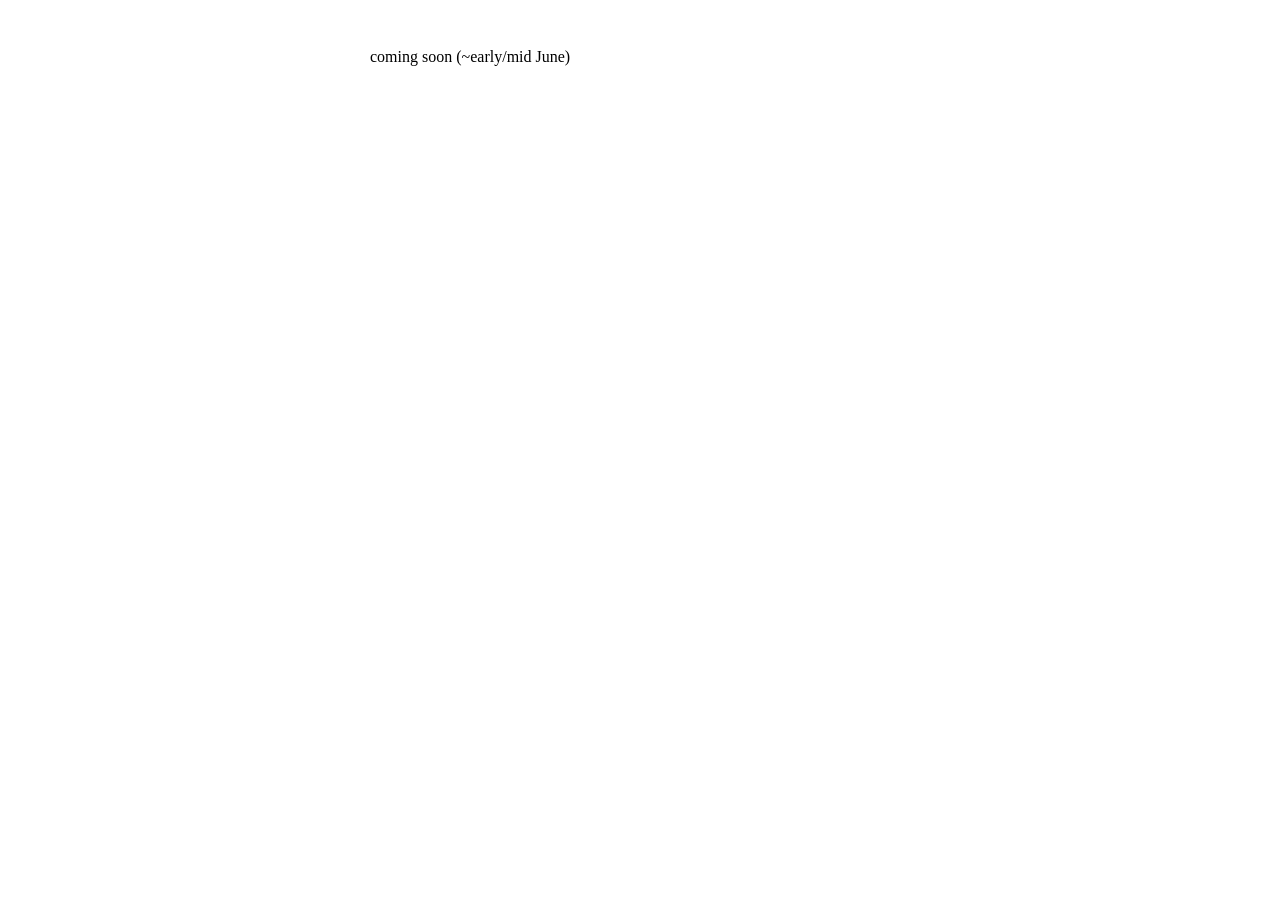
==== index.html @ b69cfb91 "timeframe" ====
<DOCTYPE html>
<html lang="en">
<head>
    <meta charset="UTF-8">
    <meta name="viewport" content="width=device-width, initial-scale=1.0">
    <link rel="stylesheet" href="style.css">
    <title>PassFOM</title>
</head>
<body class="body">
    <!-- <div class="flex nav">
        <h1 class="title"> 
            <a href="./">PassFOM</a>
        </h1>
    </div>
    <hr>
    <div class="content">
        I found preclin med extremely demoralising.<br><br>
        For years, I obsessed over this problem. It was very painful, and very informative.<br><br>
        What follows are the lessons I learned. They took me a few thousand hours to isolate, and will take you about 10 minutes to read.<br><br>
        Maybe you'll find them useful.<br><br>
         - Will
    </div>
    <script src="./script.js"></script> -->
    coming soon (~early/mid June)
</body>
</html>
---- style.css ----
<<<<<<< HEAD
*,
*::before,
*::after {
    box-sizing: border-box;
    margin: 0;
    padding: 0;
    scrollbar-gutter: stable;
    line-height: 1.5;
}

a {
    color: #679f69;
    text-decoration: none;
}

.nav a,
.caption a {
    color: black;
    text-decoration: none;
}

img {
    margin-top: 2rem;
    margin-inline: 3rem;
    max-width: calc(100% - 6rem);
    height: auto;
}

p {
    margin-bottom: 0.8rem;
}

a:hover,
a:active {
    color: #679f69;
    text-decoration: underline;
}

.agree {
    background-color: black;
    color: white;
}

.agree:hover {
    background-color: #679f69;
    color: white;
}

.agree,
.disagree {
    border-radius: 3px;
    padding-block: 1rem;
    width: 100%;
    text-align: center;
    font-weight: 600;
}

.agree:hover,
.agree:active,
.disagree:hover,
.disagree:active {
    text-decoration: none;
    cursor: pointer;
}
.body {
    margin: 3rem auto 5rem;
    width: 90%;
    max-width: 540px;
}

.caption {
    display: block;
    margin-inline: 3rem;
    margin-top: 0.5rem;
    margin-bottom: 2rem;
    text-align: center;
}

.content {
    margin-top: 2rem;
}

.disagree,
.disagree:hover {
    border: 1px solid black;
    color: black;
}

.disclaimer {
    border: 1px solid black;
    padding: 1rem;
    border-radius: 3px;
    max-height: 60dvh;
    overflow-y: scroll;
}

.disclaimer-buttons {
    margin-top: 2rem;
    gap: 1rem;
    justify-content: space-around;
}

.field {
    margin-bottom: 2rem;
}

.field-heading {
    text-decoration: none;
    font-weight: 400;
    margin-bottom: 0.5rem;
    font-size: 1.25rem;
}

.flex {
    display: flex;
}

.link {
    display: block;
    margin-block: 0;
    line-height: 1;
    color: black;
    cursor: pointer;
}

.modal {
    background-color: white;
    max-width: 540px;
    padding: 2rem;
    border-radius: 5px;
    margin-inline: 10px;
}

.nav {
    align-items: baseline;
    justify-content: space-between;
    color: black;
    background-color: white; /* preserves visibility during sticky scroll */
}

.navlink {
    display: block;
}

.overlay {
    position: fixed;
    inset: 0;
    background: rgba(0, 0, 0, 0.5);
    backdrop-filter: blur(6px);
    justify-content: center;
    align-items: center;
    display: none;
}

.overlay.show {
    display: flex;
}

.sticky {
    position: sticky;
}

.subtitle {
    display: block;
    margin-bottom: 1rem;
}

.topzero {
    top: 0; /* anchors elements for sticky (such as nav) */
}

@media (max-width: 640px) {
    .body {
        margin-top: 0.8rem;
    }
=======
*,
*::before,
*::after {
    box-sizing: border-box;
    margin: 0;
    padding: 0;
    scrollbar-gutter: stable;
    line-height: 1.5;
}

a {
    color: #679f69;
    text-decoration: none;
}

.nav a,
.caption a {
    color: black;
    text-decoration: none;
}

img {
    margin-top: 2rem;
    margin-inline: 3rem;
    max-width: calc(100% - 6rem);
    height: auto;
}

p {
    margin-bottom: 0.8rem;
}

a:hover,
a:active {
    color: #679f69;
    text-decoration: underline;
}

.agree {
    background-color: black;
    color: white;
}

.agree:hover {
    background-color: #679f69;
    color: white;
}

.agree,
.disagree {
    border-radius: 3px;
    padding-block: 1rem;
    width: 100%;
    text-align: center;
    font-weight: 600;
}

.agree:hover,
.agree:active,
.disagree:hover,
.disagree:active {
    text-decoration: none;
    cursor: pointer;
}
.body {
    margin: 3rem auto 5rem;
    width: 90%;
    max-width: 540px;
}

.caption {
    display: block;
    margin-inline: 3rem;
    margin-top: 0.5rem;
    margin-bottom: 2rem;
    text-align: center;
}

.content {
    margin-top: 2rem;
}

.disagree,
.disagree:hover {
    border: 1px solid black;
    color: black;
}

.disclaimer {
    border: 1px solid black;
    padding: 1rem;
    border-radius: 3px;
    max-height: 60dvh;
    overflow-y: scroll;
}

.disclaimer-buttons {
    margin-top: 2rem;
    gap: 1rem;
    justify-content: space-around;
}

.field {
    margin-bottom: 2rem;
}

.field-heading {
    text-decoration: none;
    font-weight: 400;
    margin-bottom: 0.5rem;
    font-size: 1.25rem;
}

.flex {
    display: flex;
}

.link {
    display: block;
    margin-block: 0;
    line-height: 1;
    color: black;
    cursor: pointer;
}

.modal {
    background-color: white;
    max-width: 540px;
    padding: 2rem;
    border-radius: 5px;
    margin-inline: 10px;
}

.nav {
    align-items: baseline;
    justify-content: space-between;
    color: black;
    background-color: white; /* preserves visibility during sticky scroll */
}

.navlink {
    display: block;
}

.overlay {
    position: fixed;
    inset: 0;
    background: rgba(0, 0, 0, 0.5);
    backdrop-filter: blur(6px);
    justify-content: center;
    align-items: center;
    display: none;
}

.overlay.show {
    display: flex;
}

.sticky {
    position: sticky;
}

.subtitle {
    display: block;
    margin-bottom: 1rem;
}

.topzero {
    top: 0; /* anchors elements for sticky (such as nav) */
}

@media (max-width: 640px) {
    .body {
        margin-top: 0.8rem;
    }
>>>>>>> 9a9a49681b20a7c67103bcba21b2effdd243371d
}
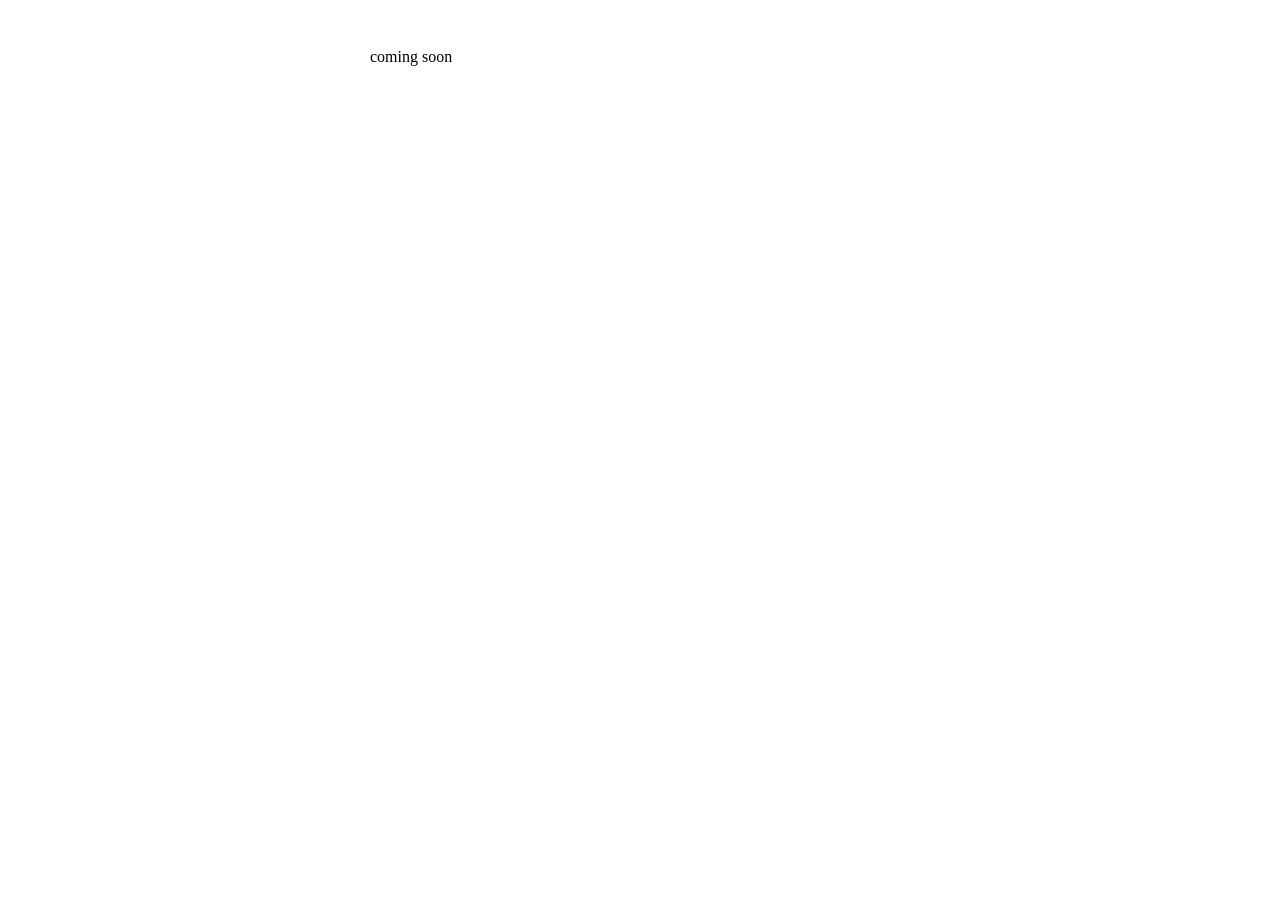
==== commit 58589869: "wording" ====
--- a/index.html
+++ b/index.html
@@ -21,6 +21,6 @@
          - Will
     </div>
     <script src="./script.js"></script> -->
-    coming soon (~early/mid June)
+    coming soon
 </body>
 </html>
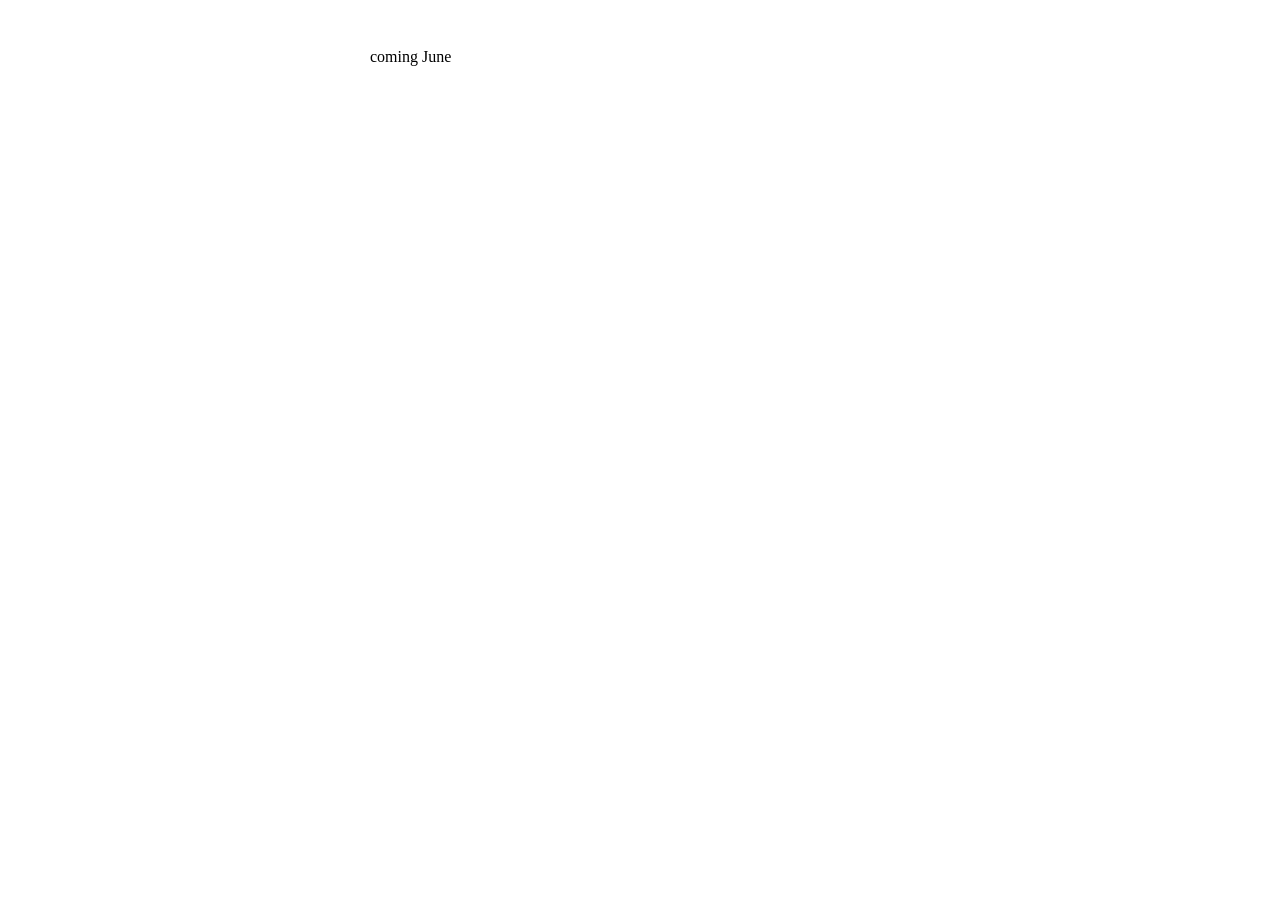
==== commit af1bf265: "wording" ====
--- a/index.html
+++ b/index.html
@@ -21,6 +21,6 @@
          - Will
     </div>
     <script src="./script.js"></script> -->
-    coming soon
+    coming June
 </body>
 </html>
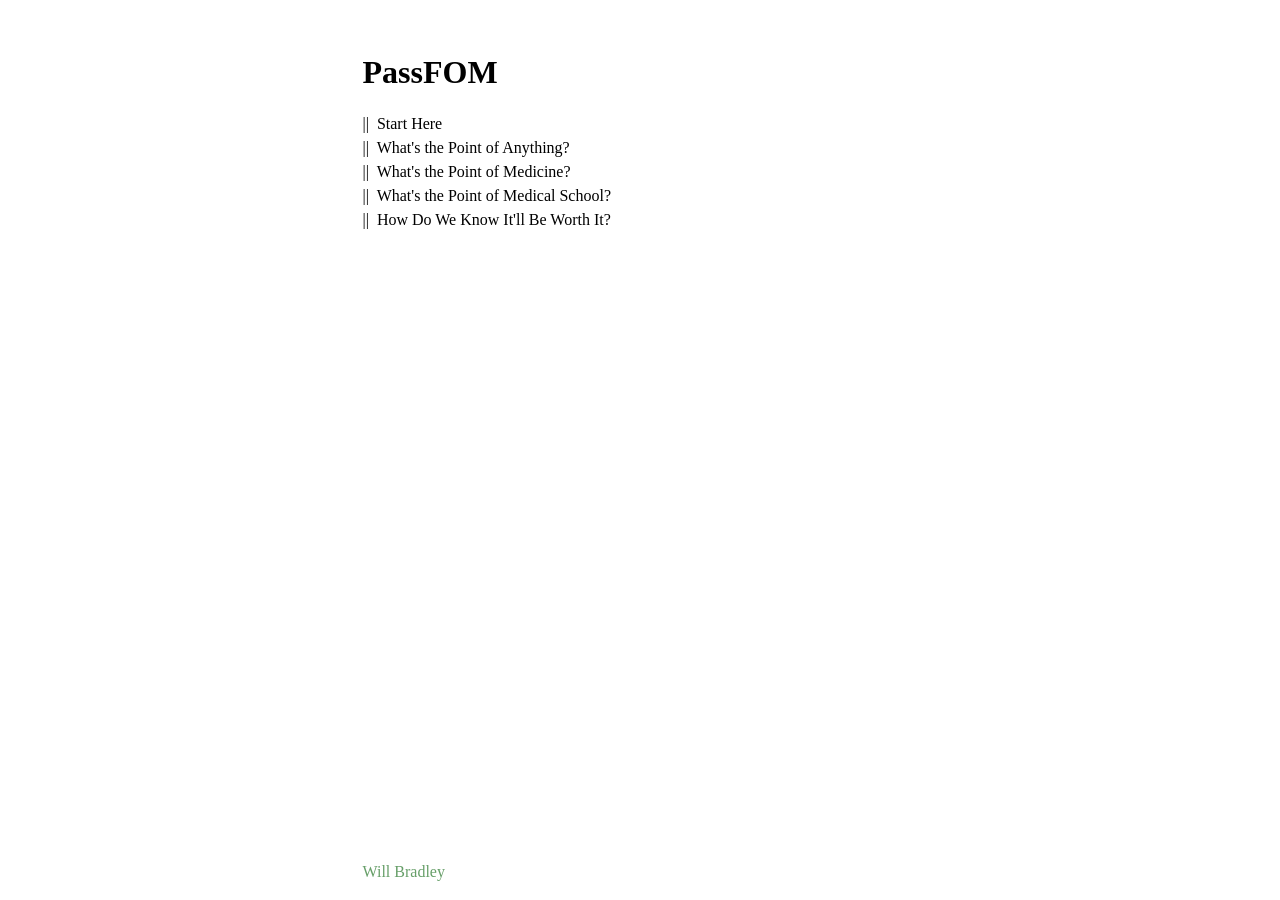
==== commit 545515bf: "v1 init" ====
--- a/index.html
+++ b/index.html
@@ -7,20 +7,21 @@
     <title>PassFOM</title>
 </head>
 <body class="body">
-    <!-- <div class="flex nav">
+    <div class="flex nav">
         <h1 class="title"> 
             <a href="./">PassFOM</a>
         </h1>
     </div>
-    <hr>
     <div class="content">
-        I found preclin med extremely demoralising.<br><br>
-        For years, I obsessed over this problem. It was very painful, and very informative.<br><br>
-        What follows are the lessons I learned. They took me a few thousand hours to isolate, and will take you about 10 minutes to read.<br><br>
-        Maybe you'll find them useful.<br><br>
-         - Will
+       ||&ensp;<a href="./intro">Start Here</a><br>
+       ||&ensp;<a href="./any">What's the Point of Anything?</a><br>
+       ||&ensp;<a href="./med">What's the Point of Medicine?</a><br>
+       ||&ensp;<a href="./school">What's the Point of Medical School?</a><br>
+       ||&ensp;<a href="./worth">How Do We Know It'll Be Worth It?</a><br>
     </div>
-    <script src="./script.js"></script> -->
-    coming June
+    <div class="footer">
+        <a href="https://willcbradley.com/" target="_blank">Will Bradley</a>
+    </div>
+    <script src="./script.js"></script>
 </body>
 </html>
--- a/style.css
+++ b/style.css
@@ -1,4 +1,3 @@
-<<<<<<< HEAD
 *,
 *::before,
 *::after {
@@ -10,21 +9,8 @@
 }
 
 a {
-    color: #679f69;
-    text-decoration: none;
-}
-
-.nav a,
-.caption a {
     color: black;
     text-decoration: none;
-}
-
-img {
-    margin-top: 2rem;
-    margin-inline: 3rem;
-    max-width: calc(100% - 6rem);
-    height: auto;
 }
 
 p {
@@ -37,318 +23,56 @@
     text-decoration: underline;
 }
 
-.agree {
-    background-color: black;
-    color: white;
-}
-
-.agree:hover {
-    background-color: #679f69;
-    color: white;
-}
-
-.agree,
-.disagree {
-    border-radius: 3px;
-    padding-block: 1rem;
-    width: 100%;
-    text-align: center;
-    font-weight: 600;
-}
-
-.agree:hover,
-.agree:active,
-.disagree:hover,
-.disagree:active {
-    text-decoration: none;
-    cursor: pointer;
-}
 .body {
-    margin: 3rem auto 5rem;
+    margin: 3rem auto 0;
     width: 90%;
     max-width: 540px;
 }
 
-.caption {
-    display: block;
-    margin-inline: 3rem;
-    margin-top: 0.5rem;
-    margin-bottom: 2rem;
-    text-align: center;
-}
-
 .content {
-    margin-top: 2rem;
-}
-
-.disagree,
-.disagree:hover {
-    border: 1px solid black;
-    color: black;
-}
-
-.disclaimer {
-    border: 1px solid black;
-    padding: 1rem;
-    border-radius: 3px;
-    max-height: 60dvh;
-    overflow-y: scroll;
-}
-
-.disclaimer-buttons {
-    margin-top: 2rem;
-    gap: 1rem;
-    justify-content: space-around;
-}
-
-.field {
-    margin-bottom: 2rem;
-}
-
-.field-heading {
-    text-decoration: none;
-    font-weight: 400;
-    margin-bottom: 0.5rem;
-    font-size: 1.25rem;
+    margin-top: 1rem;
+    margin-bottom: 5rem;
 }
 
 .flex {
     display: flex;
 }
 
-.link {
-    display: block;
-    margin-block: 0;
-    line-height: 1;
-    color: black;
-    cursor: pointer;
+.footer {
+    flex-direction: row;
+    justify-content: space-between;
+    position: fixed;
+    margin: 3rem auto 0;
+    width: 90%;
+    max-width: 540px;
+    bottom: 0;
+    background-color: white;
+    padding-block: 1rem;
 }
 
-.modal {
-    background-color: white;
-    max-width: 540px;
-    padding: 2rem;
-    border-radius: 5px;
-    margin-inline: 10px;
+.footer a {
+    color: #679f69;
+}
+
+.invis {
+    visibility: hidden;
+    cursor: default;
 }
 
 .nav {
     align-items: baseline;
     justify-content: space-between;
     color: black;
-    background-color: white; /* preserves visibility during sticky scroll */
-}
-
-.navlink {
-    display: block;
-}
-
-.overlay {
-    position: fixed;
-    inset: 0;
-    background: rgba(0, 0, 0, 0.5);
-    backdrop-filter: blur(6px);
-    justify-content: center;
-    align-items: center;
-    display: none;
-}
-
-.overlay.show {
-    display: flex;
+    background-color: white; 
+    top: 0;
 }
 
 .sticky {
     position: sticky;
 }
 
-.subtitle {
-    display: block;
-    margin-bottom: 1rem;
-}
-
-.topzero {
-    top: 0; /* anchors elements for sticky (such as nav) */
-}
-
 @media (max-width: 640px) {
     .body {
         margin-top: 0.8rem;
     }
-=======
-*,
-*::before,
-*::after {
-    box-sizing: border-box;
-    margin: 0;
-    padding: 0;
-    scrollbar-gutter: stable;
-    line-height: 1.5;
-}
-
-a {
-    color: #679f69;
-    text-decoration: none;
-}
-
-.nav a,
-.caption a {
-    color: black;
-    text-decoration: none;
-}
-
-img {
-    margin-top: 2rem;
-    margin-inline: 3rem;
-    max-width: calc(100% - 6rem);
-    height: auto;
-}
-
-p {
-    margin-bottom: 0.8rem;
-}
-
-a:hover,
-a:active {
-    color: #679f69;
-    text-decoration: underline;
-}
-
-.agree {
-    background-color: black;
-    color: white;
-}
-
-.agree:hover {
-    background-color: #679f69;
-    color: white;
-}
-
-.agree,
-.disagree {
-    border-radius: 3px;
-    padding-block: 1rem;
-    width: 100%;
-    text-align: center;
-    font-weight: 600;
-}
-
-.agree:hover,
-.agree:active,
-.disagree:hover,
-.disagree:active {
-    text-decoration: none;
-    cursor: pointer;
-}
-.body {
-    margin: 3rem auto 5rem;
-    width: 90%;
-    max-width: 540px;
-}
-
-.caption {
-    display: block;
-    margin-inline: 3rem;
-    margin-top: 0.5rem;
-    margin-bottom: 2rem;
-    text-align: center;
-}
-
-.content {
-    margin-top: 2rem;
-}
-
-.disagree,
-.disagree:hover {
-    border: 1px solid black;
-    color: black;
-}
-
-.disclaimer {
-    border: 1px solid black;
-    padding: 1rem;
-    border-radius: 3px;
-    max-height: 60dvh;
-    overflow-y: scroll;
-}
-
-.disclaimer-buttons {
-    margin-top: 2rem;
-    gap: 1rem;
-    justify-content: space-around;
-}
-
-.field {
-    margin-bottom: 2rem;
-}
-
-.field-heading {
-    text-decoration: none;
-    font-weight: 400;
-    margin-bottom: 0.5rem;
-    font-size: 1.25rem;
-}
-
-.flex {
-    display: flex;
-}
-
-.link {
-    display: block;
-    margin-block: 0;
-    line-height: 1;
-    color: black;
-    cursor: pointer;
-}
-
-.modal {
-    background-color: white;
-    max-width: 540px;
-    padding: 2rem;
-    border-radius: 5px;
-    margin-inline: 10px;
-}
-
-.nav {
-    align-items: baseline;
-    justify-content: space-between;
-    color: black;
-    background-color: white; /* preserves visibility during sticky scroll */
-}
-
-.navlink {
-    display: block;
-}
-
-.overlay {
-    position: fixed;
-    inset: 0;
-    background: rgba(0, 0, 0, 0.5);
-    backdrop-filter: blur(6px);
-    justify-content: center;
-    align-items: center;
-    display: none;
-}
-
-.overlay.show {
-    display: flex;
-}
-
-.sticky {
-    position: sticky;
-}
-
-.subtitle {
-    display: block;
-    margin-bottom: 1rem;
-}
-
-.topzero {
-    top: 0; /* anchors elements for sticky (such as nav) */
-}
-
-@media (max-width: 640px) {
-    .body {
-        margin-top: 0.8rem;
-    }
->>>>>>> 9a9a49681b20a7c67103bcba21b2effdd243371d
 }
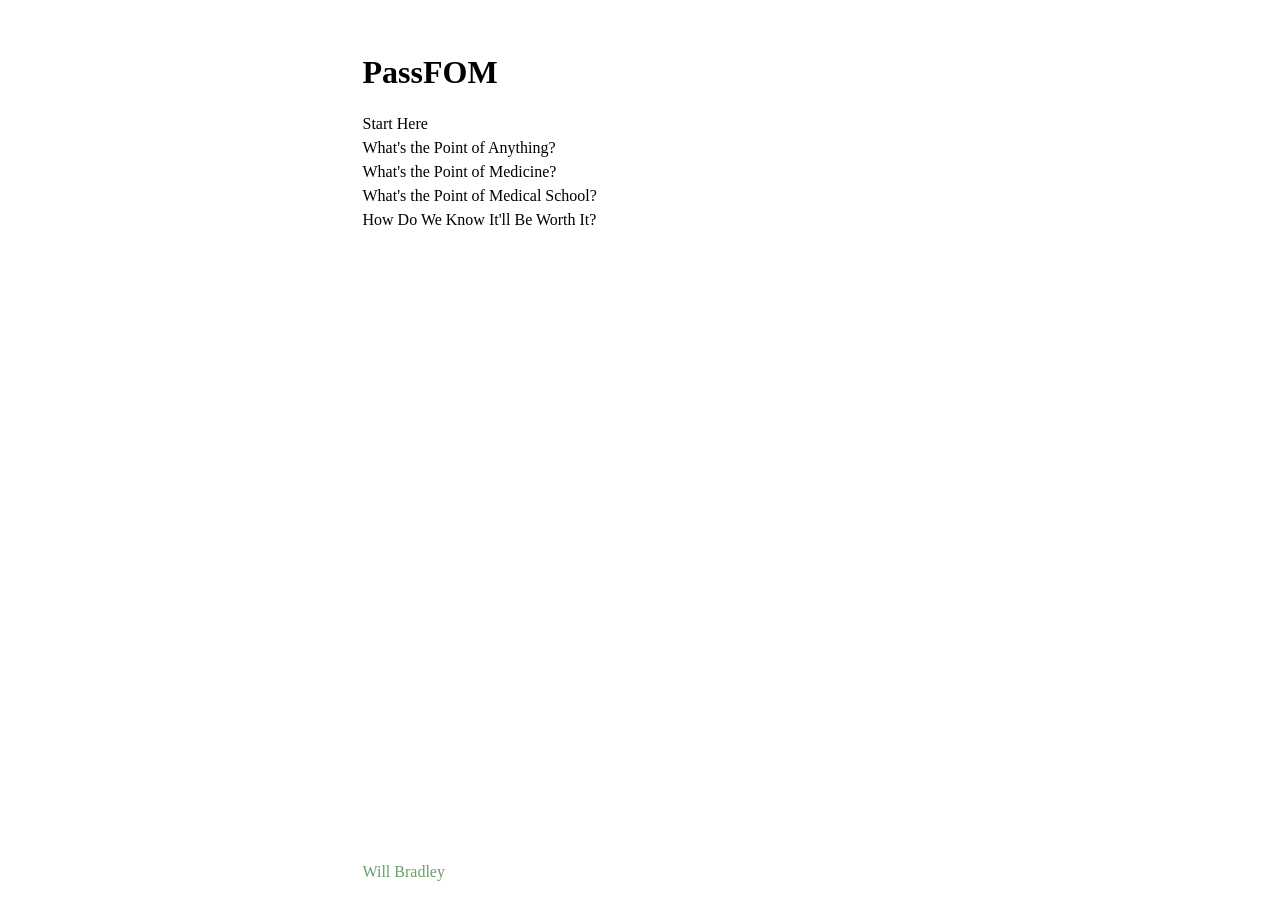
==== commit 56055454: "formatting" ====
--- a/index.html
+++ b/index.html
@@ -13,11 +13,11 @@
         </h1>
     </div>
     <div class="content">
-       ||&ensp;<a href="./intro">Start Here</a><br>
-       ||&ensp;<a href="./any">What's the Point of Anything?</a><br>
-       ||&ensp;<a href="./med">What's the Point of Medicine?</a><br>
-       ||&ensp;<a href="./school">What's the Point of Medical School?</a><br>
-       ||&ensp;<a href="./worth">How Do We Know It'll Be Worth It?</a><br>
+       <a href="./intro">Start Here</a><br>
+       <a href="./any">What's the Point of Anything?</a><br>
+       <a href="./med">What's the Point of Medicine?</a><br>
+       <a href="./school">What's the Point of Medical School?</a><br>
+       <a href="./worth">How Do We Know It'll Be Worth It?</a><br>
     </div>
     <div class="footer">
         <a href="https://willcbradley.com/" target="_blank">Will Bradley</a>
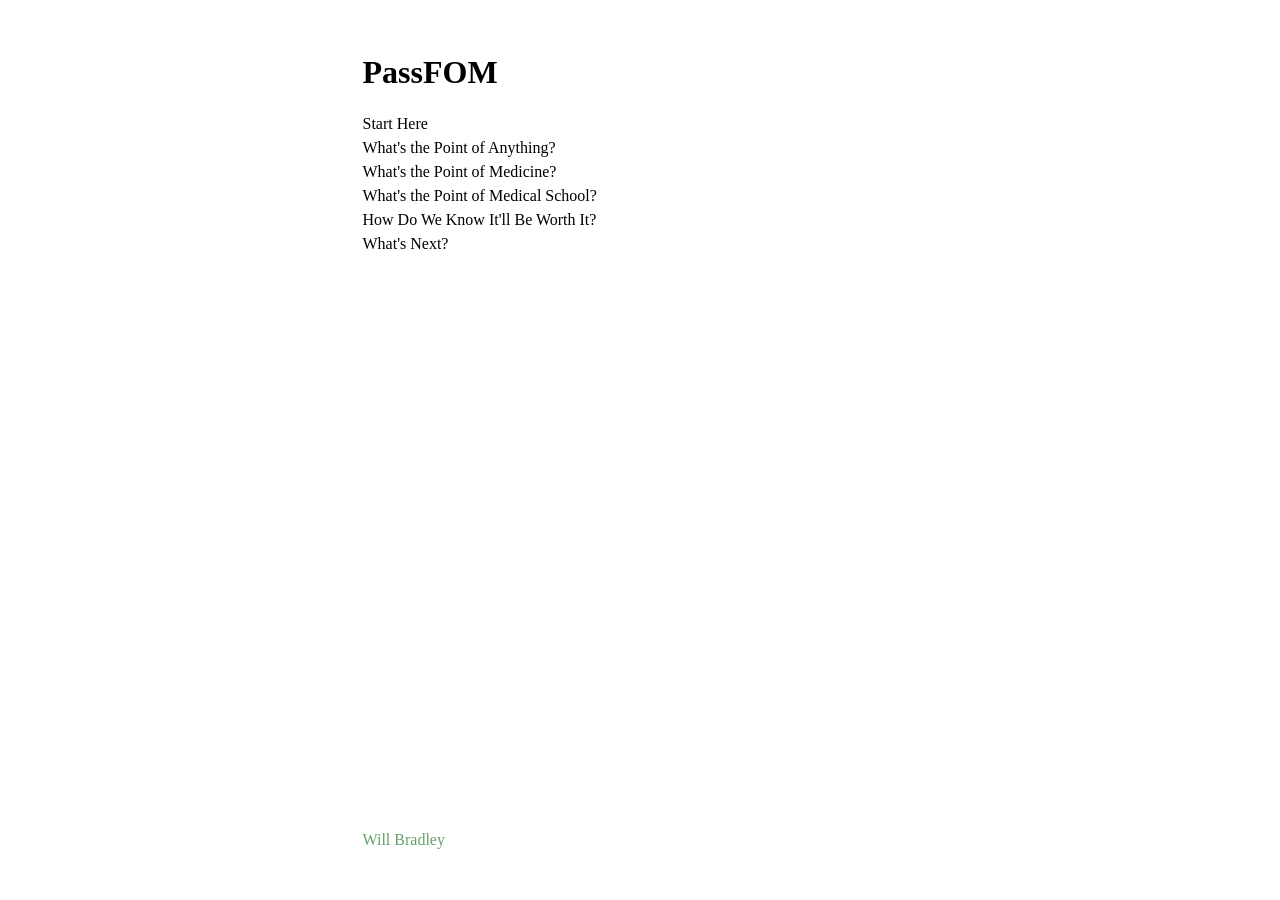
==== commit 42a60ccf: "formatting" ====
--- a/index.html
+++ b/index.html
@@ -18,10 +18,9 @@
        <a href="./med">What's the Point of Medicine?</a><br>
        <a href="./school">What's the Point of Medical School?</a><br>
        <a href="./worth">How Do We Know It'll Be Worth It?</a><br>
+       <a href="./next">What's Next?</a>
     </div>
-    <div class="footer">
-        <a href="https://willcbradley.com/" target="_blank">Will Bradley</a>
-    </div>
+        <a class="green bw" href="https://willcbradley.com/">Will Bradley</a>
     <script src="./script.js"></script>
 </body>
 </html>
--- a/style.css
+++ b/style.css
@@ -23,10 +23,40 @@
     text-decoration: underline;
 }
 
+.back,
+.forward {
+    flex: 1;
+}
+
 .body {
-    margin: 3rem auto 0;
+    margin: 3rem auto 3rem;
     width: 90%;
     max-width: 540px;
+}
+
+.button {
+    border: 1px solid black;
+    border-radius: 3px;
+    margin-inline: 2px;
+    padding-block: 5px;
+    text-align: center;
+    color: black;
+}
+
+.button:hover,
+.button:active {
+    color: #679f69;
+    border: 1px solid #679f69;
+    text-decoration: none;
+}
+
+.bw {
+    position: fixed;
+    bottom: 3rem;
+}
+
+.contact {
+    flex: 4;
 }
 
 .content {
@@ -50,8 +80,8 @@
     padding-block: 1rem;
 }
 
-.footer a {
-    color: #679f69;
+.green {
+    color: #679f69
 }
 
 .invis {
@@ -75,4 +105,8 @@
     .body {
         margin-top: 0.8rem;
     }
+
+    .bw {
+        bottom: 0.8rem;
+    }
 }
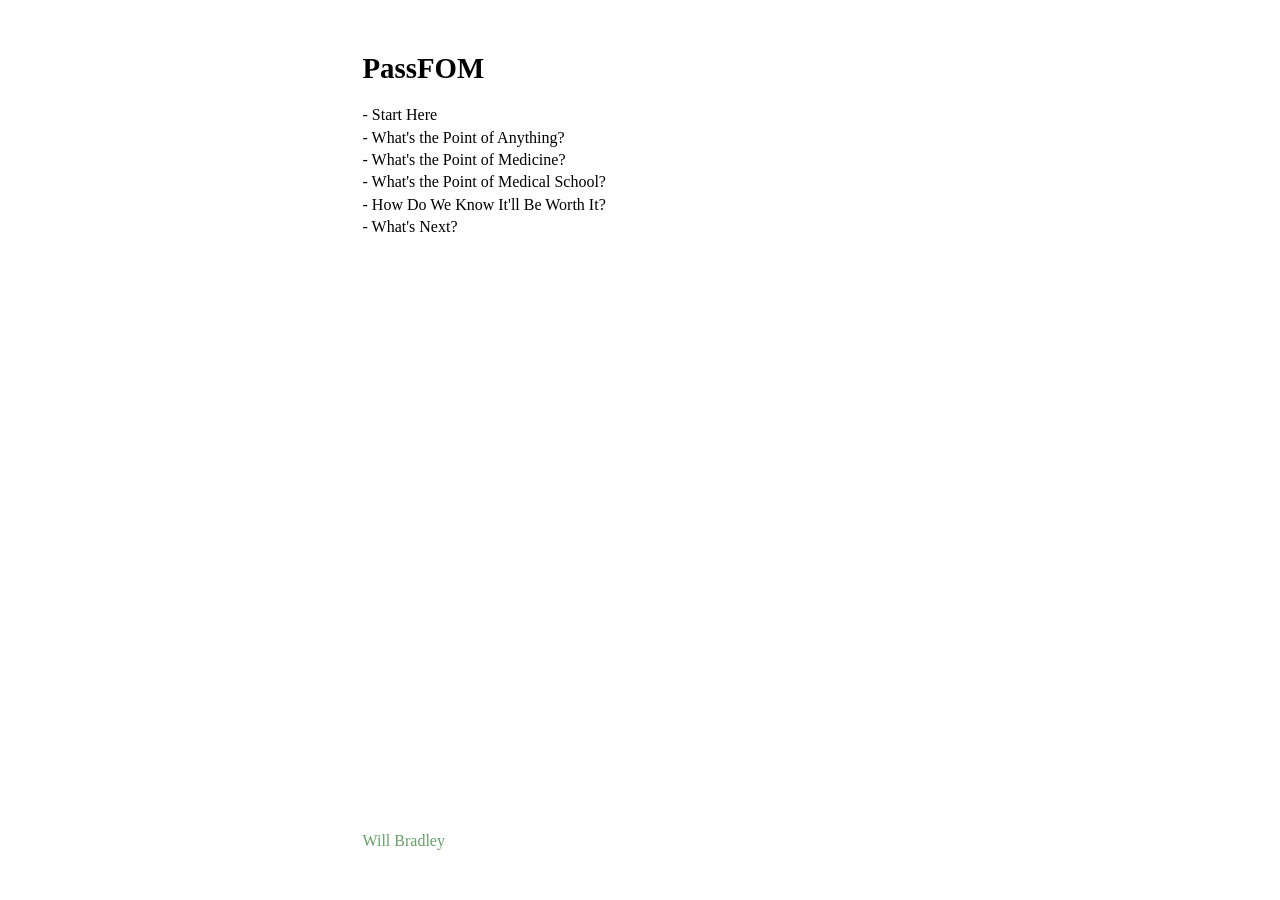
==== commit 33b26ce5: "formatting" ====
--- a/index.html
+++ b/index.html
@@ -13,12 +13,12 @@
         </h1>
     </div>
     <div class="content">
-       <a href="./intro">Start Here</a><br>
-       <a href="./any">What's the Point of Anything?</a><br>
-       <a href="./med">What's the Point of Medicine?</a><br>
-       <a href="./school">What's the Point of Medical School?</a><br>
-       <a href="./worth">How Do We Know It'll Be Worth It?</a><br>
-       <a href="./next">What's Next?</a>
+        - <a href="./intro">Start Here</a><br>
+        - <a href="./any">What's the Point of Anything?</a><br>
+        - <a href="./med">What's the Point of Medicine?</a><br>
+        - <a href="./school">What's the Point of Medical School?</a><br>
+        - <a href="./worth">How Do We Know It'll Be Worth It?</a><br>
+        - <a href="./next">What's Next?</a>
     </div>
         <a class="green bw" href="https://willcbradley.com/">Will Bradley</a>
     <script src="./script.js"></script>
--- a/style.css
+++ b/style.css
@@ -5,7 +5,7 @@
     margin: 0;
     padding: 0;
     scrollbar-gutter: stable;
-    line-height: 1.5;
+    line-height: 1.4;
 }
 
 a {
@@ -101,6 +101,10 @@
     position: sticky;
 }
 
+.title {
+    font-size: 1.8rem;
+}
+
 @media (max-width: 640px) {
     .body {
         margin-top: 0.8rem;
